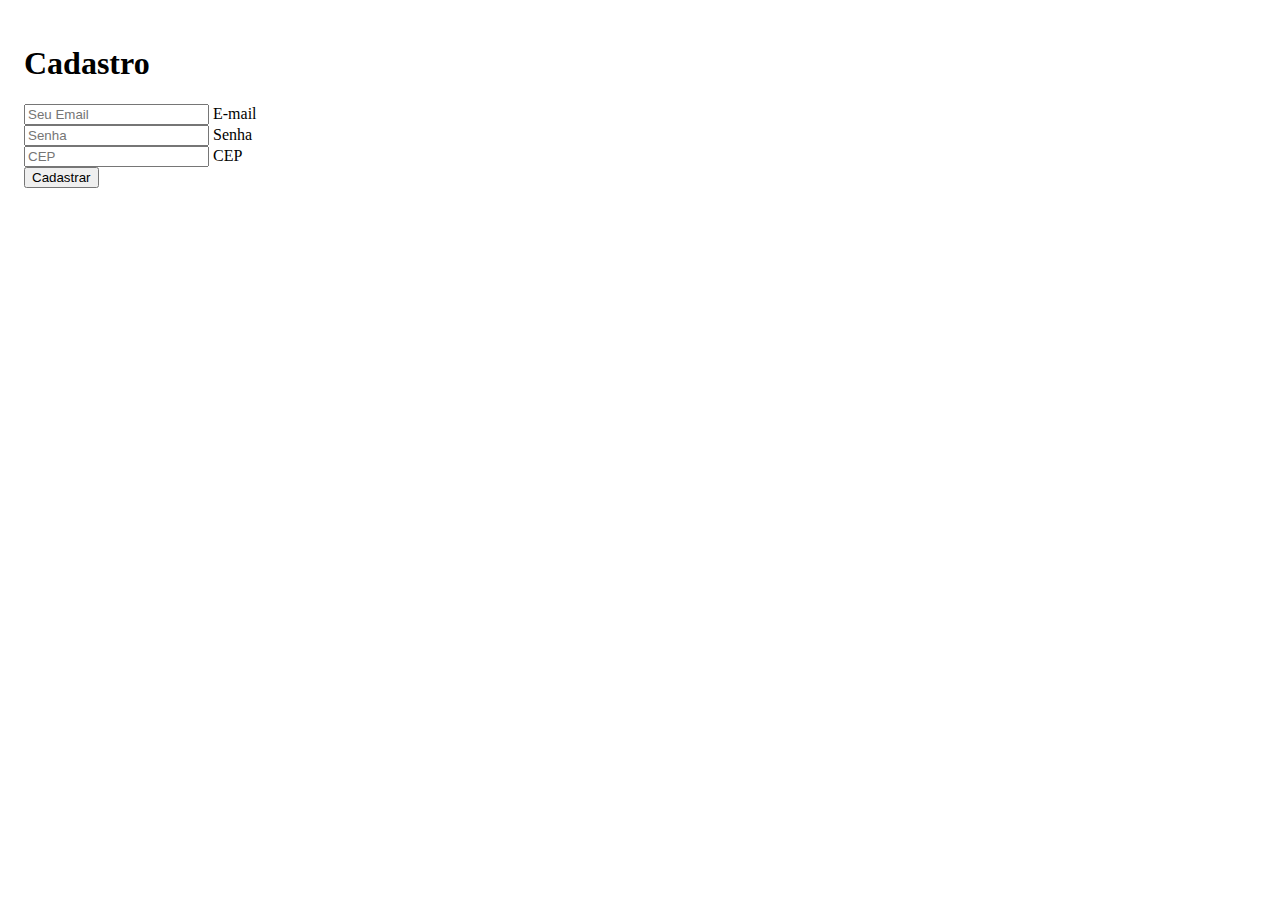
==== cadastro.html @ 56a130e5 "Enviando tela login.html" ====
<!DOCTYPE html>
<html lang="en" data-bs-theme="dark">
<head>
    <meta charset="UTF-8">
    <meta http-equiv="X-UA-Compatible" content="IE=edge">
    <meta name="viewport" content="width=device-width, initial-scale=1.0">
    <link href="https://cdn.jsdelivr.net/npm/bootstrap@5.3.2/dist/css/bootstrap.min.css" rel="stylesheet" integrity="sha384-T3c6CoIi6uLrA9TneNEoa7RxnatzjcDSCmG1MXxSR1GAsXEV/Dwwykc2MPK8M2HN" crossorigin="anonymous">
    <title>Formulario de Login</title>
    <link href="style.css" rel="stylesheet">
</head>
<body class="d-flex align-items-center py-4 bg-body-tertiary">
    <main class="w-100 m-auto form-container">
        <form action="./app/cadastro.php" method="POST">
            <h1 class="h3 d-flex justify-content-center align-items-center mb-3 fw-normal">Cadastro</h1>
            <div class="form-floating">
                <input type="email" class="form-control" id="floatingInput" placeholder="Seu Email" name="e-mail">
                <label for="floatingInput">E-mail</label>
            </div>
            <div class="form-floating">
                <input type="password" class="form-control" id="floatingInput" placeholder="Senha" name="password">
                <label for="floatingInput">Senha</label>
            </div>
            <div class="form-floating">
                <input type="number" maxlength={8} class="form-control" id="floatingInput" placeholder="CEP" name="CEP">
                <label for="floatingInput">CEP</label>
            </div>
            <button class="btn btn-outline-primary w-100 py-2">Cadastrar</button>
        </form>
    </main>
</body>
</html>
---- style.css ----
html,body{
    height: 100%;
}

.form-container{
    max-width: 350px;
    padding: 1rem;
}

img{
    border-radius: 25%;
}
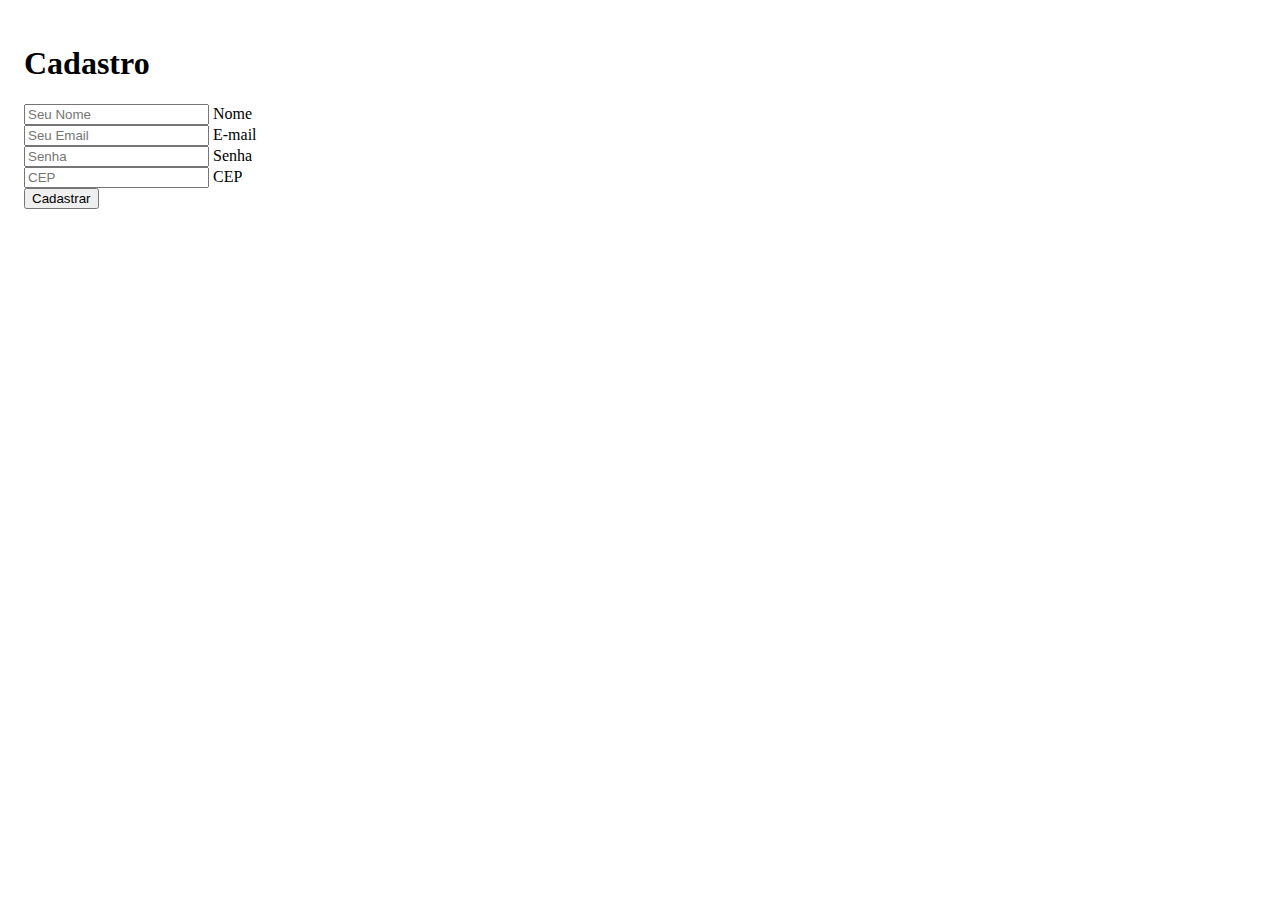
==== commit 57ea60f3: "enviando tela de verificaLogin" ====
--- a/cadastro.html
+++ b/cadastro.html
@@ -12,6 +12,10 @@
     <main class="w-100 m-auto form-container">
         <form action="./app/cadastro.php" method="POST">
             <h1 class="h3 d-flex justify-content-center align-items-center mb-3 fw-normal">Cadastro</h1>
+            <div class="form-floating">
+                <input type="name" class="form-control" id="floatingInput" placeholder="Seu Nome" name="nome">
+                <label for="floatingInput">Nome</label>
+            </div>
             <div class="form-floating">
                 <input type="email" class="form-control" id="floatingInput" placeholder="Seu Email" name="e-mail">
                 <label for="floatingInput">E-mail</label>
